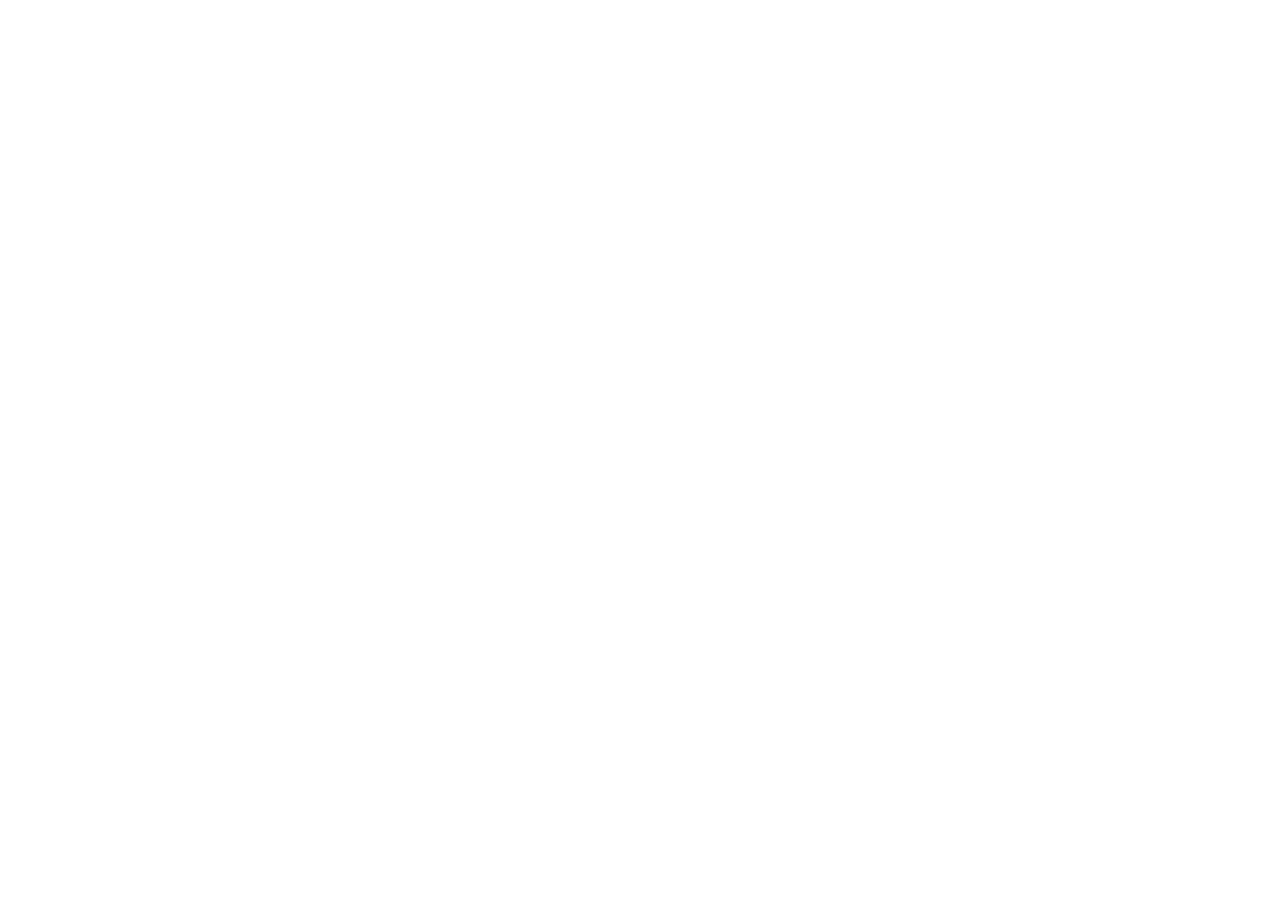
==== index.html @ 69e815f6 "yurt" ====
<html lang="en">
<head>
    <meta charset="UTF-8">
    <meta name="viewport" content="width=device-width, initial-scale=1.0">
    <title>Document</title>
</head>
<body>
    <script src="index.js"></script>
</body>
</html>
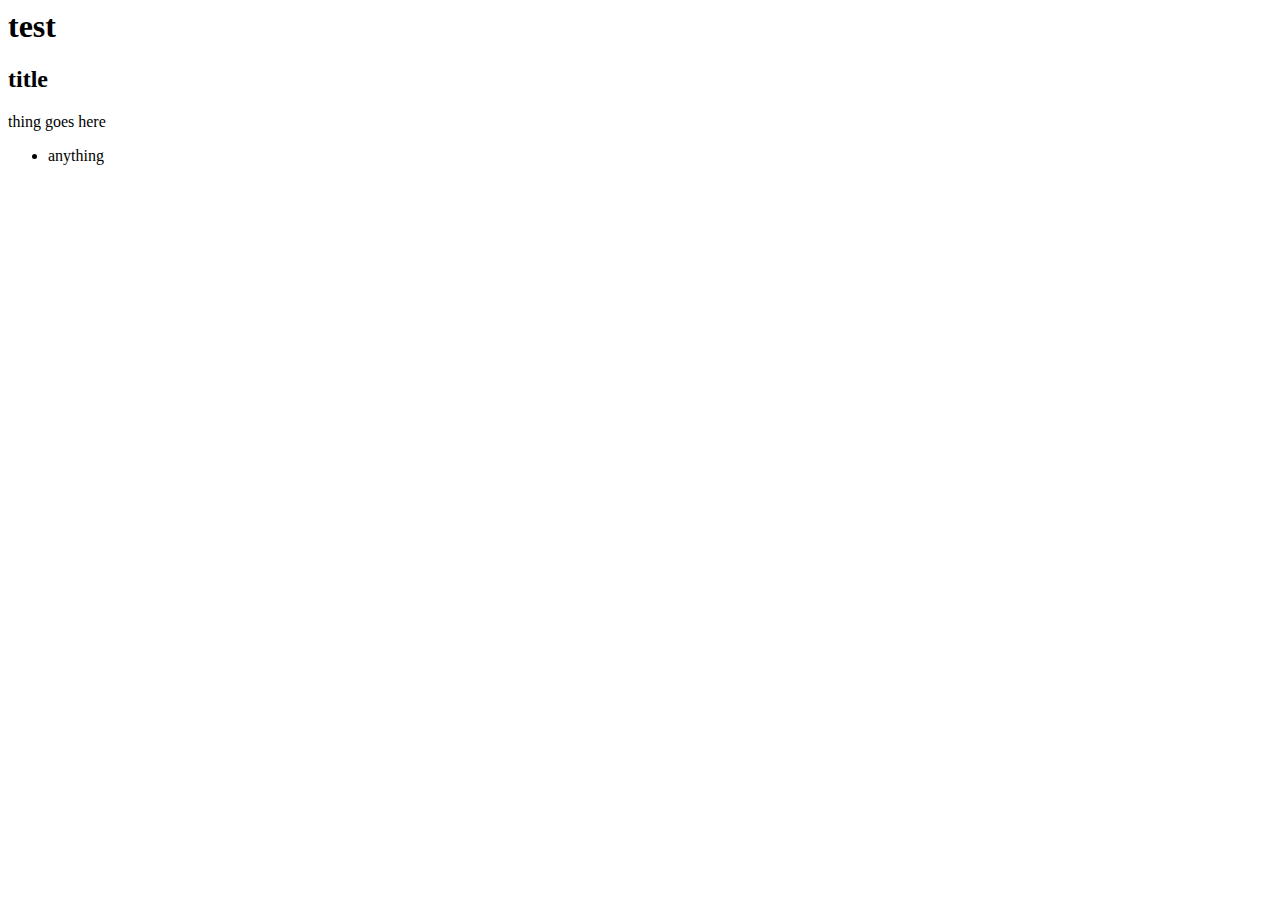
==== commit b5a0af62: "what the fanum tax" ====
--- a/index.html
+++ b/index.html
@@ -1,10 +1,18 @@
 <html lang="en">
-<head>
-    <meta charset="UTF-8">
-    <meta name="viewport" content="width=device-width, initial-scale=1.0">
-    <title>Document</title>
-</head>
-<body>
-    <script src="index.js"></script>
-</body>
+    <head>
+        <meta charset="UTF-8">
+        <meta name="viewport" content="width=device-width, initial-scale=1.0">
+        <title>Document</title>
+    </head>
+    <body>
+        <h1>test</h1>
+        <div class="card">
+            <h2>title</h2>
+            <p class="card-desc">thing goes here</p>
+        </div>
+        <ul>
+            <li>anything</li>
+        </ul>
+        <script src="index.js"></script>
+    </body>
 </html>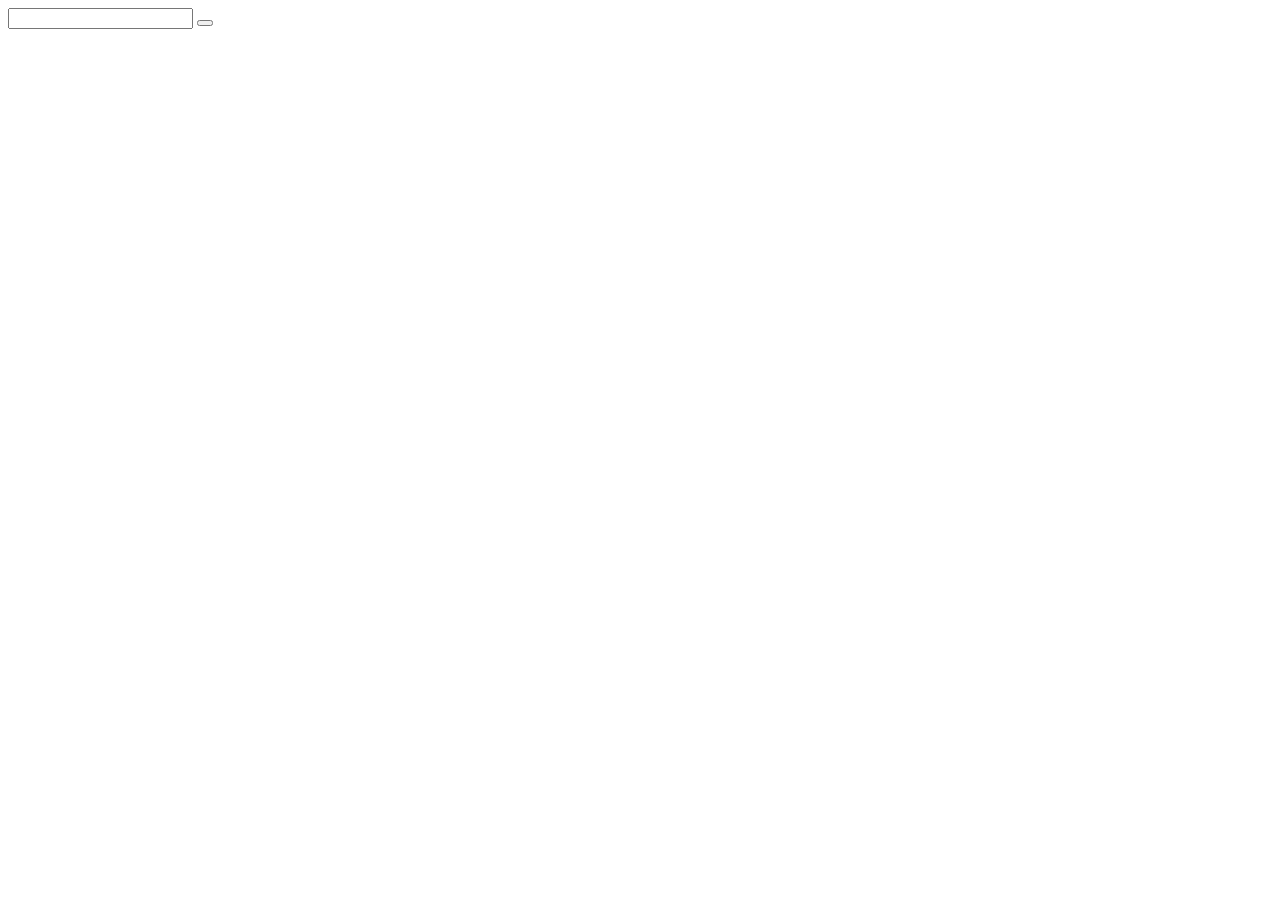
==== commit 562df447: "pain in the butt" ====
--- a/index.html
+++ b/index.html
@@ -5,14 +5,10 @@
         <title>Document</title>
     </head>
     <body>
-        <h1>test</h1>
-        <div class="card">
-            <h2>title</h2>
-            <p class="card-desc">thing goes here</p>
-        </div>
-        <ul>
-            <li>anything</li>
-        </ul>
+        <form action="">
+            <input type="text">
+            <button ></button>
+        </form>
         <script src="index.js"></script>
     </body>
 </html>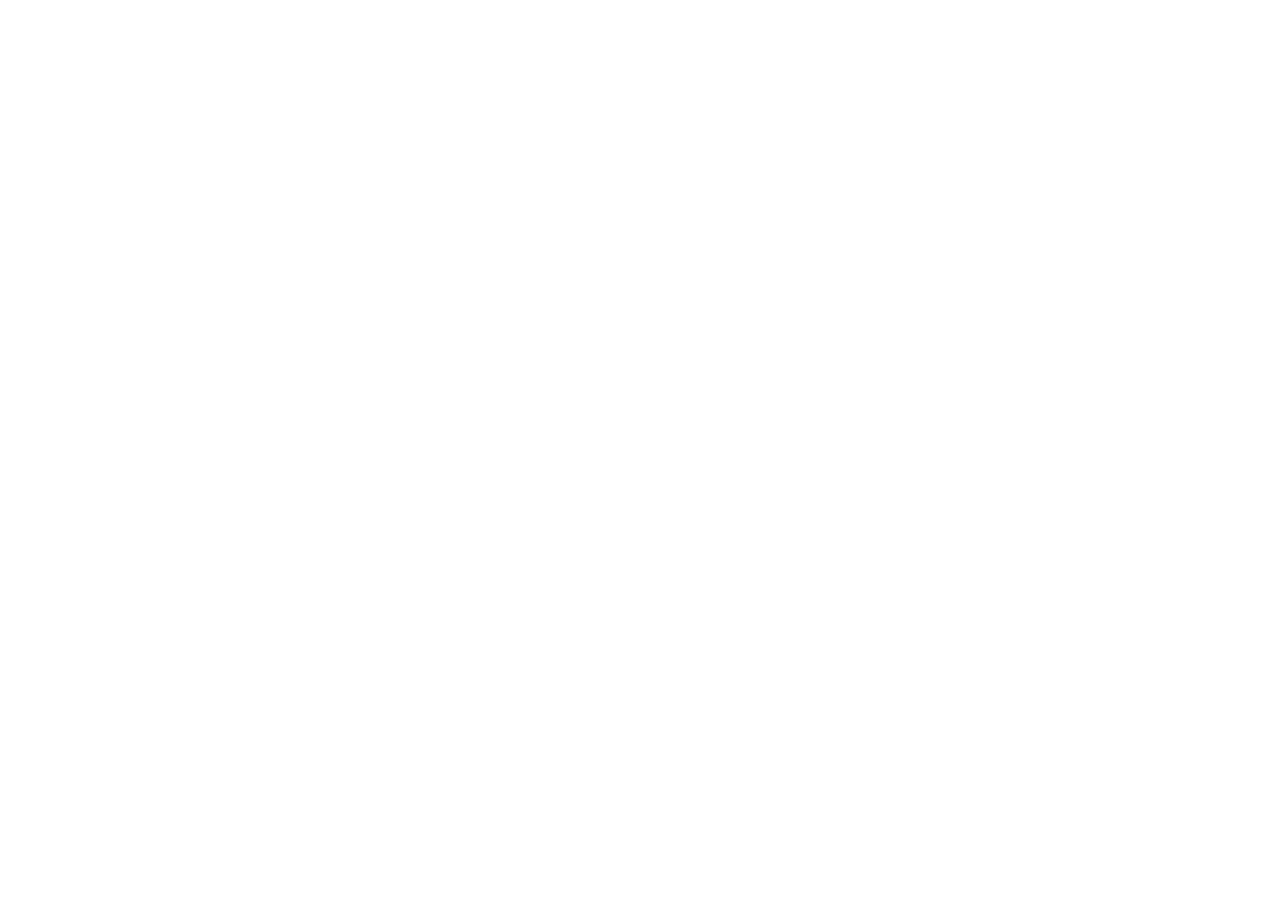
==== commit c6e471fe: "gulp" ====
--- a/index.html
+++ b/index.html
@@ -5,10 +5,7 @@
         <title>Document</title>
     </head>
     <body>
-        <form action="">
-            <input type="text">
-            <button ></button>
-        </form>
+        <div class=""></div>
         <script src="index.js"></script>
     </body>
 </html>